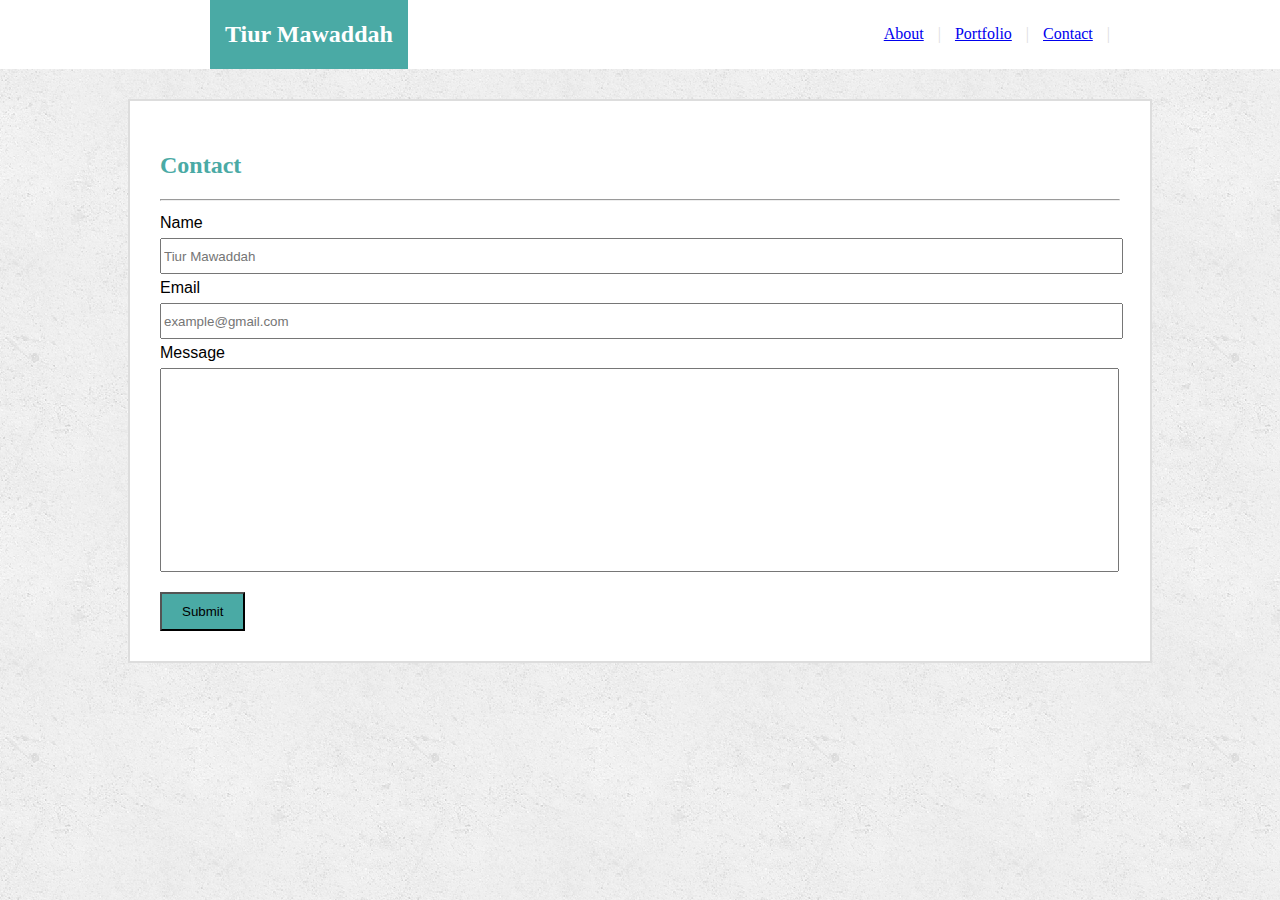
==== contact.html @ 2fc7bcb8 "<COMMENT>" ====
<!DOCTYPE html>
<html lang="en">
<head>
    <meta charset="UTF-8">
    <meta name="viewport" content="width=device-width, initial-scale=1.0">
    <meta http-equiv="X-UA-Compatible" content="ie=edge">
    <link rel="stylesheet" href="css/style2.css">
    <title>portfolicontact</title>
</head>
<body>
    <div class="navbar">
            <div class="left">
                <h2>Tiur Mawaddah</h2>
            </div>
                
            <div class="right">
                <ul>
                    <li><a href="index.html">About</a></li> |
                    <li><a href="portfolio.html">Portfolio</a></li> |
                    <li><a href="contact.html">Contact</a></li> |
                </ul>
            </div>
        
            <div class="clear"></div>
    </div>

    <div class="container">
        <h2 class="color">Contact</h2>
        <hr>
        <form action="">
            <div>
                <label for="name">Name</label> <br>
                <input type="text" placeholder="Tiur Mawaddah" name="name">
            </div>    
            <div>    
                <label for="email">Email</label> <br>
                <input type="email" placeholder="example@gmail.com" name="email">
            </div>
            <div >
                <label for="message">Message</label> <br>
                <input type="text" name="message" class="message">
            </div>
            <button type="submit">Submit</button>
        </form>

    </div>
    
</body>
</html>
---- css/style2.css ----
body {
    padding: 0;
    margin: 0;
    font-family: 'Arial', 'Helvetica Neue', Helvetica, sans-serif;
    background-image: url(/images/concrete_seamless.png);
    line-height: 180%;
}

ul {
    list-style-type: none;
    padding: 20px;
    margin: 0 150px;
}

ul li {
    display: inline-block;
    margin-left: 10px;
    margin-right: 10px; 
}

input {
    width: 955px;
    height: 30px;
}

button {
    background:#4aaaa5;
    padding: 10px 20px;
}

.container {
    width: 960px;
    margin: 0 auto;
    background: #ffffff;
    padding: 30px;
    border: 2px solid #dddddd;
}

.navbar {
    font-family: 'Georgia', Times, Times New Roman, serif;
    background: #ffffff;
    box-sizing: border-box; 
    margin-bottom: 30px;
}

.color {
    font-family: 'Georgia', Times, Times New Roman, serif;
    color: #4aaaa5;
}

.left {
    float: left;    
    background: #4aaaa5;
    color: #ffffff;
    padding: 0 15px;
    margin-left: 210px;

}
.right {
    float: right;
    color: #dddddd; 
}

.clear {
    clear: both;
}

.message {
    width: 955px;
    height: 200px;
    padding: 0;
    margin-bottom: 20px;
}
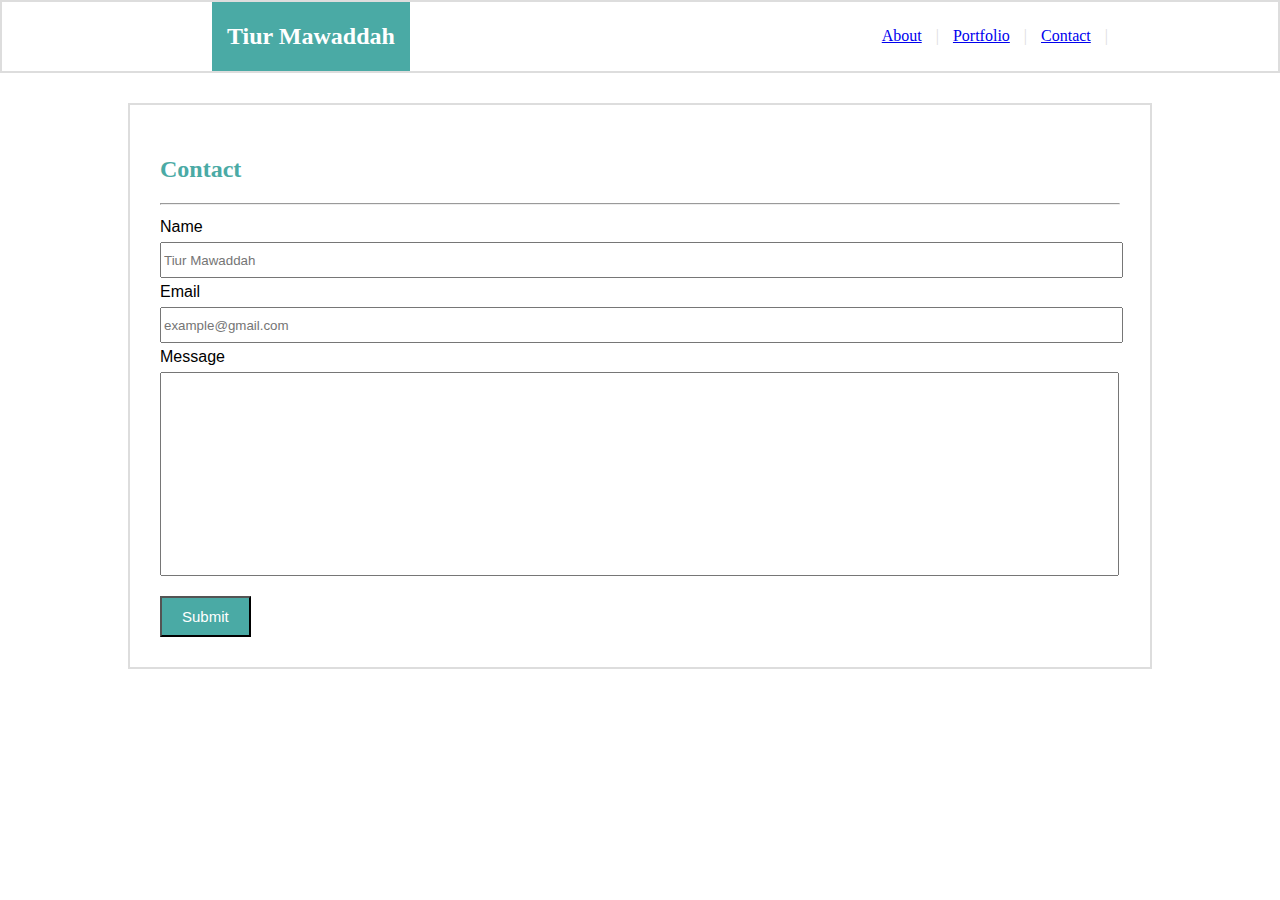
==== commit 5e09af41: "<COMMENT>" ====
--- a/contact.html
+++ b/contact.html
@@ -4,7 +4,7 @@
     <meta charset="UTF-8">
     <meta name="viewport" content="width=device-width, initial-scale=1.0">
     <meta http-equiv="X-UA-Compatible" content="ie=edge">
-    <link rel="stylesheet" href="css/style2.css">
+    <link rel="stylesheet" href="./css/style2.css">
     <title>portfolicontact</title>
 </head>
 <body>
--- a/css/style2.css
+++ b/css/style2.css
@@ -2,7 +2,7 @@
     padding: 0;
     margin: 0;
     font-family: 'Arial', 'Helvetica Neue', Helvetica, sans-serif;
-    background-image: url(/images/concrete_seamless.png);
+    background-image: url(./images/concrete_seamless.png);
     line-height: 180%;
 }
 
@@ -26,6 +26,8 @@
 button {
     background:#4aaaa5;
     padding: 10px 20px;
+    font-size: 15px;
+    color: #ffffff
 }
 
 .container {
@@ -41,11 +43,12 @@
     background: #ffffff;
     box-sizing: border-box; 
     margin-bottom: 30px;
+    border: 2px solid  #dddddd;
 }
 
 .color {
     font-family: 'Georgia', Times, Times New Roman, serif;
-    color: #4aaaa5;
+    color:#4aaaa5;
 }
 
 .left {
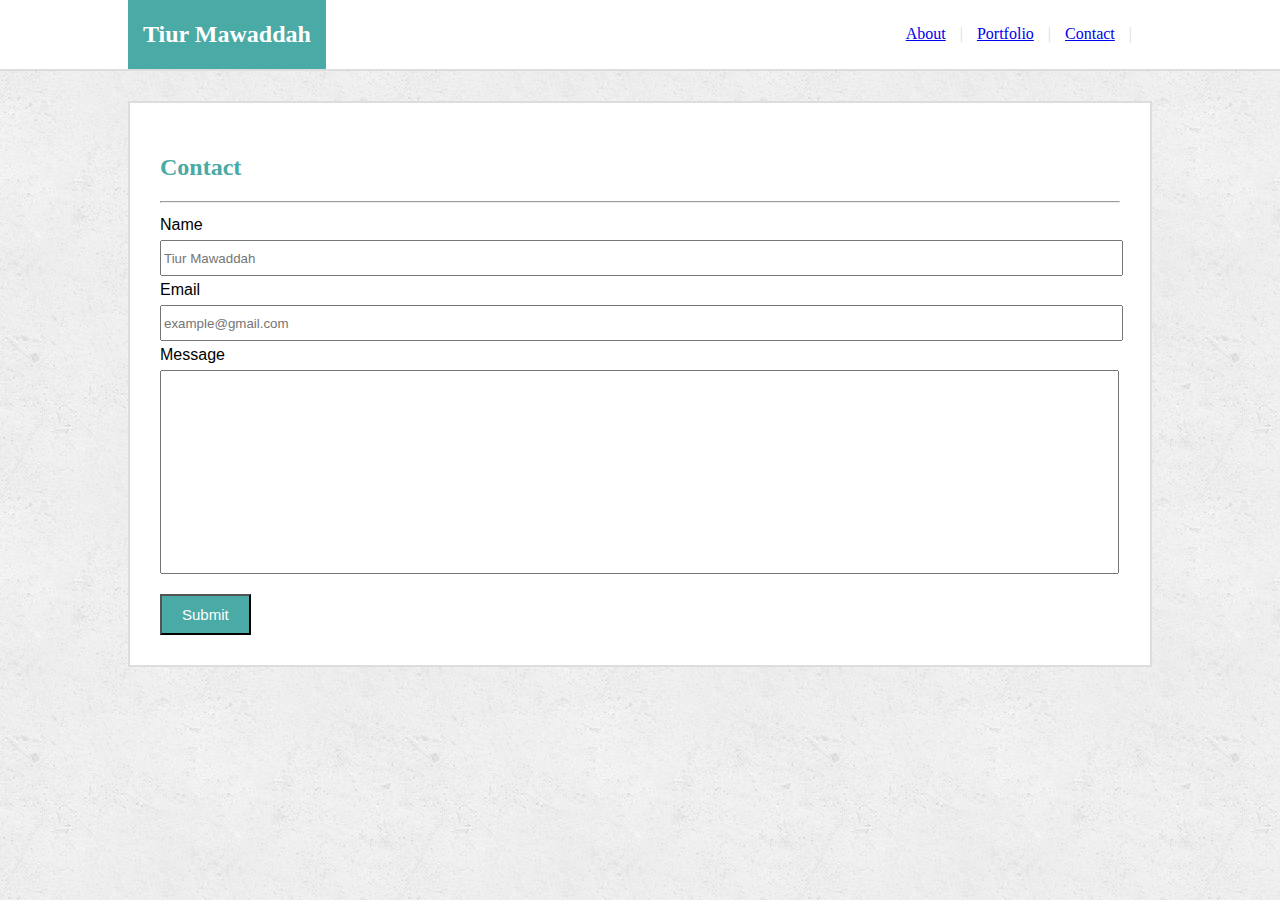
==== commit 2609fd70: "<COMMENT>" ====
--- a/contact.html
+++ b/contact.html
@@ -9,19 +9,20 @@
 </head>
 <body>
     <div class="navbar">
+        <div class="wrapper">
             <div class="left">
                 <h2>Tiur Mawaddah</h2>
-            </div>
-                
+            </div>  
             <div class="right">
                 <ul>
                     <li><a href="index.html">About</a></li> |
                     <li><a href="portfolio.html">Portfolio</a></li> |
                     <li><a href="contact.html">Contact</a></li> |
                 </ul>
-            </div>
-        
-            <div class="clear"></div>
+             </div>
+        </div>
+            
+        <div class="clear"></div>
     </div>
 
     <div class="container">
--- a/css/style2.css
+++ b/css/style2.css
@@ -2,14 +2,14 @@
     padding: 0;
     margin: 0;
     font-family: 'Arial', 'Helvetica Neue', Helvetica, sans-serif;
-    background-image: url(./images/concrete_seamless.png);
+    background-image: url(../images/concrete_seamless.png);
     line-height: 180%;
 }
 
 ul {
     list-style-type: none;
     padding: 20px;
-    margin: 0 150px;
+    margin: 0;
 }
 
 ul li {
@@ -30,12 +30,10 @@
     color: #ffffff
 }
 
-.container {
-    width: 960px;
+.wrapper {
     margin: 0 auto;
-    background: #ffffff;
-    padding: 30px;
-    border: 2px solid #dddddd;
+    width: 1024px;
+
 }
 
 .navbar {
@@ -43,7 +41,15 @@
     background: #ffffff;
     box-sizing: border-box; 
     margin-bottom: 30px;
-    border: 2px solid  #dddddd;
+    border-bottom: 2px solid #dddddd;
+}
+
+.container {
+    width: 960px;
+    margin: 0 auto;
+    background: #ffffff;
+    padding: 30px;
+    border: 2px solid #dddddd;
 }
 
 .color {
@@ -56,7 +62,6 @@
     background: #4aaaa5;
     color: #ffffff;
     padding: 0 15px;
-    margin-left: 210px;
 
 }
 .right {
